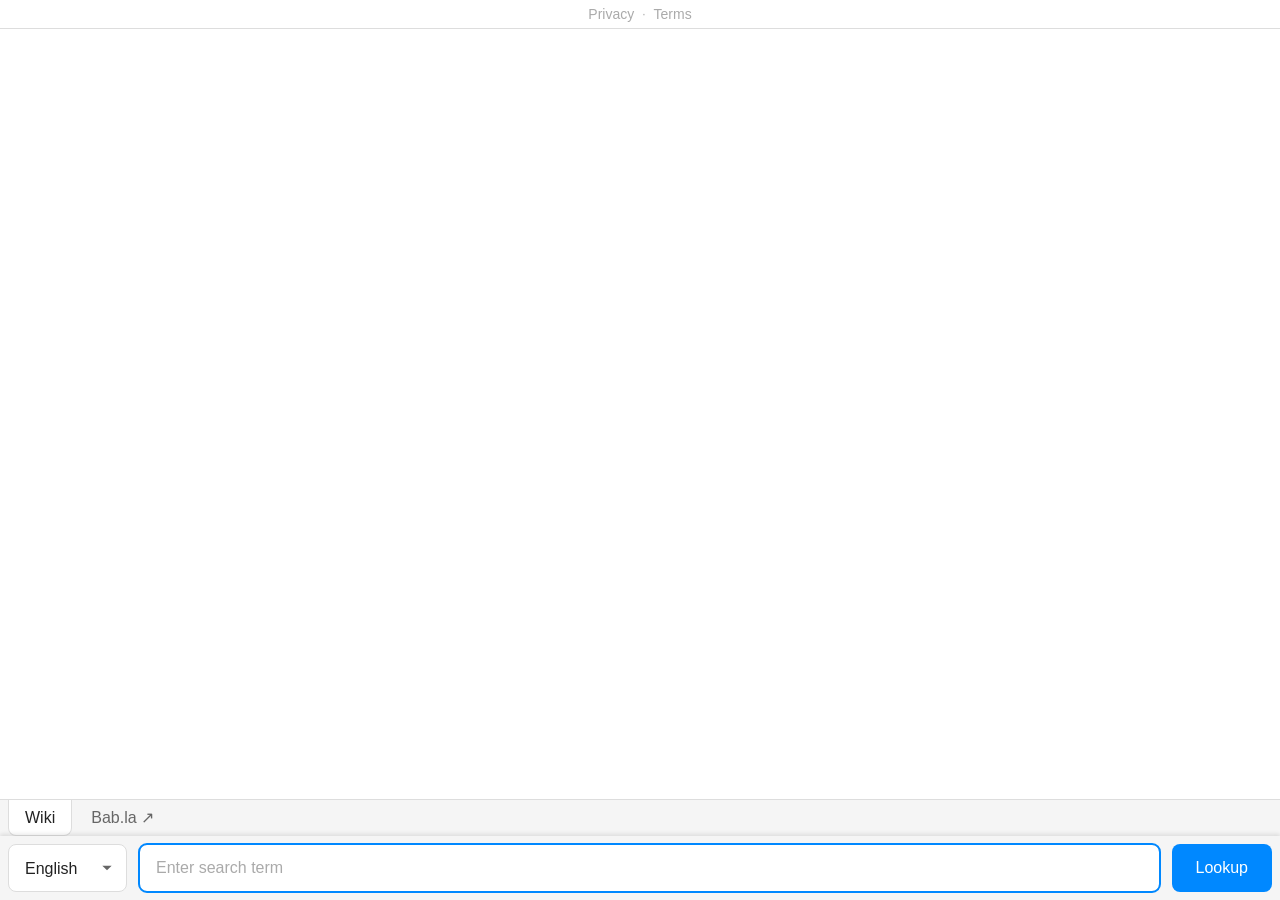
==== src/index.html @ 8cf5c4af "feat: move from Firebase Studio and improve a lot" ====
<!DOCTYPE html>
<html lang="en">
<head>
  <meta charset="UTF-8">
  <meta name="viewport" content="width=device-width, initial-scale=1.0">
  <title>Lemma</title>
  <link rel="icon" type="image/png" href="icon.png">
  <link rel="apple-touch-icon" href="icon.png">
  <link rel="manifest" href="manifest.json">
  <meta name="theme-color" content="#0088ff">
  <link rel="stylesheet" href="style.css">
</head>
<body>
  <footer class="footer">
    <a href="#" class="legal-link" data-panel="privacy">Privacy</a>
    <span class="footer-dot">&middot;</span>
    <a href="#" class="legal-link" data-panel="terms">Terms</a>
    <span class="footer-dot" id="install-dot" hidden>&middot;</span>
    <a href="#" class="legal-link" id="install-btn" hidden>Install</a>
  </footer>

  <div class="content">
    <iframe id="result" title="Wiktionary Lookup" hidden></iframe>
  </div>

  <div class="tab-bar">
    <span class="tab active">Wiki</span>
    <a id="babla-tab" class="tab" href="#" target="_blank" rel="noopener">Bab.la &#x2197;</a>
  </div>

  <form class="toolbar" id="lookup-form">
    <select id="language">
      <option value="en">English</option>
      <option value="sv">Swedish</option>
      <option value="es">Spanish</option>
      <option value="fr">French</option>
    </select>
    <div class="input-wrapper">
      <input type="search" id="lookup-input" name="lookup" placeholder="Enter search term" autocomplete="off">
      <button type="button" id="clear-btn" class="clear-btn" hidden>&times;</button>
    </div>
    <button type="submit" class="lookup-btn">Lookup</button>
  </form>

  <div id="legal-overlay" class="legal-overlay" hidden></div>

  <div id="privacy" class="legal-panel" hidden>
    <p>Lemma is a static page. It runs entirely in your browser.</p>
    <p>It does not collect, transmit, or store any personal data. There is no server. There are no analytics. There are no cookies. There is no tracking pixel watching you look up words.</p>
    <p>The only thing stored is your preferred language, in your browser's local storage. This never leaves your device. You can clear it anytime in your browser settings, should you ever need to disavow your interest in looking up words in a foreign language.</p>
    <p>When you look up a word, your browser loads content directly from Wiktionary or bab.la. Those sites have their own privacy policies, which are — regrettably — longer than this one.</p>
  </div>

  <div id="terms" class="legal-panel" hidden>
    <p>Lemma is a free tool. You type a word, it shows you a dictionary page. That is the extent of the service.</p>
    <p>There is no warranty, no SLA, and no guarantee that the definitions are correct, complete, or won't start an argument at dinner.</p>
    <p>Dictionary content comes from Wiktionary and bab.la. Lemma does not own, curate, or take responsibility for any of it. If a definition offends you, take it up with the volunteers.</p>
    <p>By using Lemma you agree to… use Lemma. That's it. There is nothing else to agree to.</p>
  </div>

  <script src="app.js"></script>
</body>
</html>
---- src/style.css ----
/* ── Design tokens ───────────────────────────── */
:root {
  --color-primary: #0088ff;
  --color-primary-hover: #0077e6;
  --color-bg: #ffffff;
  --color-surface: #f5f5f5;
  --color-border: #ddd;
  --color-text: #222;
  --color-text-muted: #666;
  --color-text-faint: #aaa;
  --radius: 0.5rem;
  --shadow: 0 2px 4px rgba(0, 0, 0, 0.1);
  --shadow-lg: 0 4px 12px rgba(0, 0, 0, 0.1);
  --font-size-lg: 1.125rem;
  --font-size-md: 1rem;
  --font-size-sm: 0.875rem;
  --font-size-xs: 0.875rem;
  --font-size-xxs: 0.75rem;
  --spacing-xs: 0.25rem;
  --spacing-sm: 0.375rem;
  --spacing-md: 0.5rem;
  --spacing-lg: 0.75rem;
  --spacing-xl: 1rem;
  --input-height: 48px;
}

/* ── Reset ───────────────────────────────────── */
*, *::before, *::after {
  margin: 0;
  padding: 0;
  box-sizing: border-box;
}

/* ── Base ────────────────────────────────────── */
body {
  font-family: -apple-system, BlinkMacSystemFont, "Segoe UI", Roboto, Helvetica, Arial, sans-serif;
  font-size: var(--font-size-md);
  color: var(--color-text);
  position: fixed;
  inset: 0;
  display: flex;
  flex-direction: column;
  background: var(--color-bg);
  -webkit-font-smoothing: antialiased;
}

button, select, input {
  font: inherit;
  color: inherit;
}

/* ── Toolbar ─────────────────────────────────── */
.toolbar {
  display: flex;
  align-items: center;
  gap: var(--spacing-lg);
  padding: var(--spacing-md);
  background: var(--color-surface);
  box-shadow: 0 -2px 4px rgba(0, 0, 0, 0.1);
}

#language {
  height: var(--input-height);
  padding: 0 2.5rem 0 var(--spacing-xl);
  border: 1px solid var(--color-border);
  border-radius: var(--radius);
  background: var(--color-bg);
  font-size: var(--font-size-md);
  appearance: none;
  background-image: url("data:image/svg+xml,%3Csvg xmlns='http://www.w3.org/2000/svg' width='14' height='14' viewBox='0 0 12 12'%3E%3Cpath fill='%23666' d='M2 4l4 4 4-4'/%3E%3C/svg%3E");
  background-repeat: no-repeat;
  background-position: right var(--spacing-lg) center;
  cursor: pointer;
}

#language:focus {
  outline: 2px solid var(--color-primary);
  outline-offset: -1px;
}

.input-wrapper {
  position: relative;
  flex: 1;
  min-width: 0;
}

#lookup-input::-webkit-search-cancel-button {
  -webkit-appearance: none;
  display: none;
}

#lookup-input {
  width: 100%;
  height: var(--input-height);
  padding: 0 2.5rem 0 var(--spacing-xl);
  border: 1px solid var(--color-border);
  border-radius: var(--radius);
  background: var(--color-bg);
  font-size: var(--font-size-md);
}

#lookup-input::placeholder {
  color: var(--color-text-faint);
}

#lookup-input:focus {
  outline: 2px solid var(--color-primary);
  outline-offset: -1px;
}

.clear-btn {
  position: absolute;
  right: var(--spacing-md);
  top: 50%;
  transform: translateY(-50%);
  background: none;
  border: none;
  font-size: 1.5rem;
  color: var(--color-text-faint);
  cursor: pointer;
  padding: 0 var(--spacing-xs);
  line-height: 1;
  transition: color 0.15s;
}

.clear-btn:hover {
  color: var(--color-text);
}

.lookup-btn {
  height: var(--input-height);
  padding: 0 1.5rem;
  background: var(--color-primary);
  color: var(--color-bg);
  border: none;
  border-radius: var(--radius);
  cursor: pointer;
  white-space: nowrap;
  font-size: var(--font-size-md);
  font-weight: 500;
  transition: background 0.15s;
}

.lookup-btn:hover {
  background: var(--color-primary-hover);
}

.lookup-btn:active {
  transform: scale(0.98);
}

/* ── Tabs ────────────────────────────────────── */
.tab-bar {
  display: flex;
  align-items: flex-end;
  gap: 2px;
  padding: 0 var(--spacing-md);
  background: var(--color-surface);
  border-top: 1px solid var(--color-border);
}

.tab {
  display: flex;
  align-items: center;
  padding: 0.5rem var(--spacing-xl);
  font-size: var(--font-size-md);
  color: var(--color-text-muted);
  text-decoration: none;
  cursor: pointer;
  border-radius: 0 0 var(--radius) var(--radius);
  border: 1px solid transparent;
  border-top: none;
  transition: color 0.15s, background 0.15s;
}

.tab.active {
  color: var(--color-text);
  font-weight: 500;
  background: var(--color-bg);
  border-color: var(--color-border);
  margin-top: -1px;
  padding-top: calc(0.5rem + 1px);
}

.tab:hover:not(.active) {
  color: var(--color-text);
}

/* ── Content ─────────────────────────────────── */
.content {
  flex: 1;
  min-height: 0;
}

#result {
  width: 100%;
  height: 100%;
  border: none;
}

/* ── Footer / Legal ──────────────────────────── */
.footer {
  display: flex;
  gap: var(--spacing-md);
  align-items: center;
  justify-content: center;
  padding: var(--spacing-sm);
  border-bottom: 1px solid var(--color-border);
}

.footer-dot {
  color: var(--color-text-faint);
  font-size: var(--font-size-xxs);
}

.legal-link {
  font-size: var(--font-size-sm);
  color: var(--color-text-faint);
  text-decoration: none;
  cursor: pointer;
}

.legal-link:hover {
  color: var(--color-text-muted);
}

.legal-overlay {
  position: fixed;
  inset: 0;
  z-index: 9;
}

.legal-panel {
  position: absolute;
  top: 2rem;
  left: 50%;
  transform: translateX(-50%);
  width: 24rem;
  max-width: 90vw;
  background: var(--color-bg);
  border: 1px solid var(--color-border);
  border-radius: var(--radius);
  box-shadow: var(--shadow-lg);
  padding: var(--spacing-xl) 1.25rem;
  font-size: var(--font-size-sm);
  color: var(--color-text-muted);
  line-height: 1.6;
  z-index: 10;
}

.legal-panel p + p {
  margin-top: var(--spacing-md);
}

.legal-panel code {
  background: var(--color-surface);
  padding: 0.1rem var(--spacing-xs);
  border-radius: 0.2rem;
  font-size: var(--font-size-xs);
}

/* ── Firefox mobile: toolbar on top ──────────── */
@supports (-moz-appearance: none) {
  @media (max-width: 768px) {
    .footer   { order: 0; }
    .toolbar  { order: 1; box-shadow: 0 2px 4px rgba(0, 0, 0, 0.1); }
    .tab-bar  { order: 2; border-top: 1px solid var(--color-border); border-bottom: none; }
    .content  { order: 3; }

    .tab.active {
      border-radius: var(--radius) var(--radius) 0 0;
      border: 1px solid var(--color-border);
      border-bottom: none;
      margin-bottom: -1px;
      padding-bottom: calc(0.5rem + 1px);
      margin-top: 0;
      padding-top: 0.5rem;
    }
  }
}
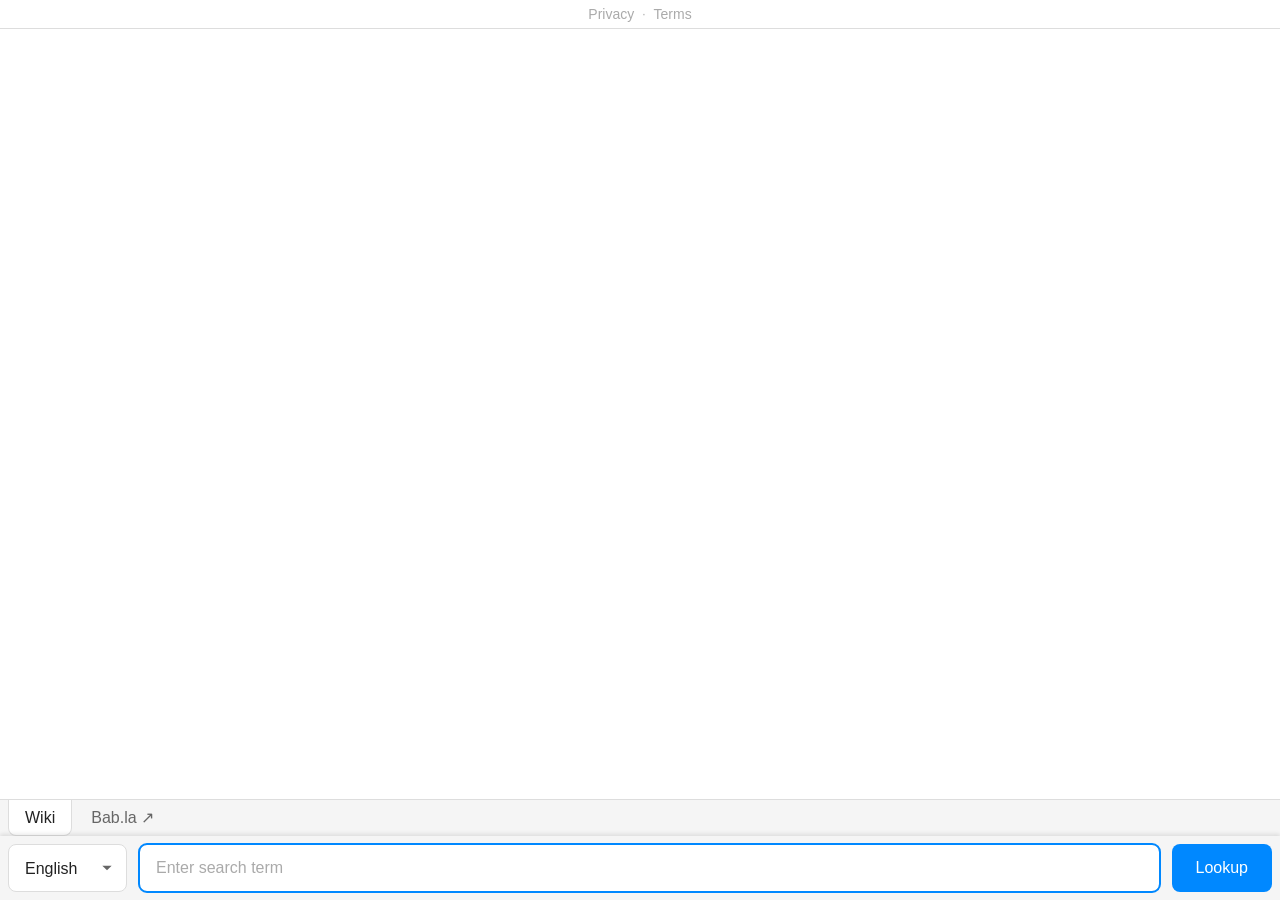
==== commit 598de36e: "feat: show IPA" ====
--- a/src/index.html
+++ b/src/index.html
@@ -22,6 +22,8 @@
   <div class="content">
     <iframe id="result" title="Wiktionary Lookup" hidden></iframe>
   </div>
+
+  <div id="ipa-bar" class="ipa-bar" hidden></div>
 
   <div class="tab-bar">
     <span class="tab active">Wiki</span>
--- a/src/style.css
+++ b/src/style.css
@@ -186,6 +186,16 @@
   color: var(--color-text);
 }
 
+/* ── IPA bar ─────────────────────────────────── */
+.ipa-bar {
+  text-align: center;
+  padding: var(--spacing-sm) var(--spacing-md);
+  font-size: var(--font-size-lg);
+  color: var(--color-text-muted);
+  border-top: 1px solid var(--color-border);
+  letter-spacing: 0.05em;
+}
+
 /* ── Content ─────────────────────────────────── */
 .content {
   flex: 1;
@@ -265,7 +275,8 @@
     .footer   { order: 0; }
     .toolbar  { order: 1; box-shadow: 0 2px 4px rgba(0, 0, 0, 0.1); }
     .tab-bar  { order: 2; border-top: 1px solid var(--color-border); border-bottom: none; }
-    .content  { order: 3; }
+    .ipa-bar  { order: 3; border-top: none; border-bottom: 1px solid var(--color-border); }
+    .content  { order: 4; }
 
     .tab.active {
       border-radius: var(--radius) var(--radius) 0 0;
